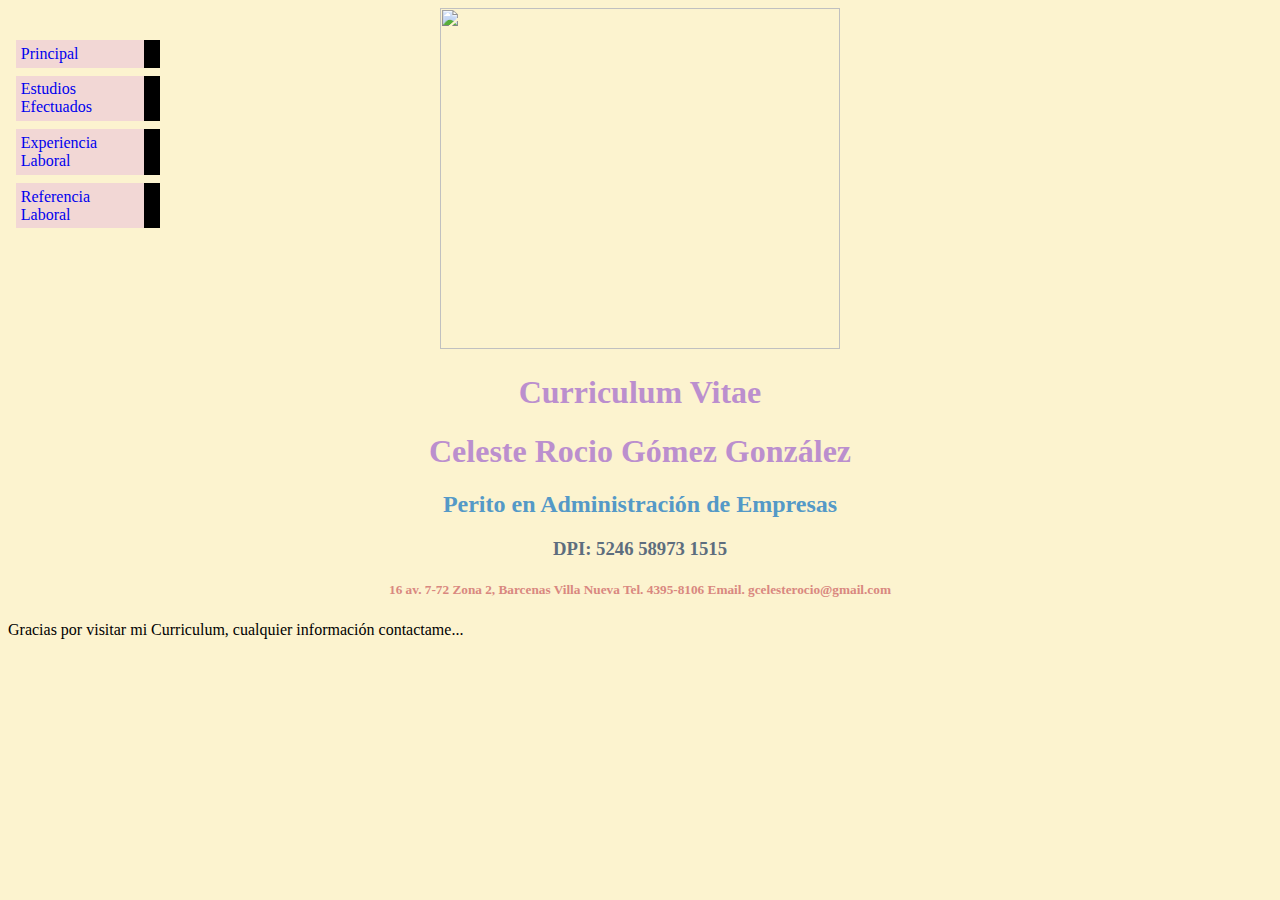
==== index.html @ 58f85926 "agrege los vinculos de la barra de navegación" ====
<!DOCTYPE html>
<html>
<head>
	<title>MI PRIMERA PAGINA EN REPOSITORIO</title>
	<link rel="stylesheet" href="proyecto/css/style.css" type="text/css" media=screen>
</head>
<body >
<center><img src="proyecto/tools/cvitae.jpg" width="400" height="341" align="rigth"></center> 

<h1 align="center"> Curriculum Vitae</h1>
<h1 align="center"> Celeste Rocio Gómez González</h1>
<h2 align="center"> Perito en Administración de Empresas</h2>
<h3 align="center"> DPI: 5246 58973 1515</h3>
<h5 align="center"> 16 av. 7-72 Zona 2, Barcenas Villa Nueva Tel. 4395-8106  Email. gcelesterocio@gmail.com</h5>

<ul class="navbar">
	<li><a href="index.html"> Principal</a></li>
	<li><a href="Estudios.html">Estudios Efectuados</a></li>
	<li><a href="Explab.html">Experiencia Laboral</a></li>
	<li><a href="Referencias.html">Referencia Laboral</a></li>
</ul>
<p>Gracias por visitar mi Curriculum, cualquier información contactame...</p>

</body>
</html>
---- proyecto/css/style.css ----
body {
	color:black;
	background-color: #FCF3CF;
	font-family: Century Gothic;
}

ul.navbar{
	list-style-type: none;
	padding: 0;
	margin: 0;
	position: absolute;
	top: 2em;
	left: 1em;
	width: 9em;
}

ul.navbar li{
	background: #F2D7D5;
	margin: 0.5em 0;
	padding: 0.3em;
	border-right: 1em solid black 
}
ul.navbar a{
	text-decoration: none
}
a: link{
	color: blue
}
a: visited {
	color: red
}

address{
	margin-top: 1em;
	padding-top: 1em;
	border-top: thin dotted 
}

h1{
	font-family: Simplicity; 
	color: #BB8FCE;
}
h2{
	font-family: HelloBragTags;
	color: #5499C7;
}
h3{
	color: #5D6D7E;
}
h5{
	color: #D98880;
}
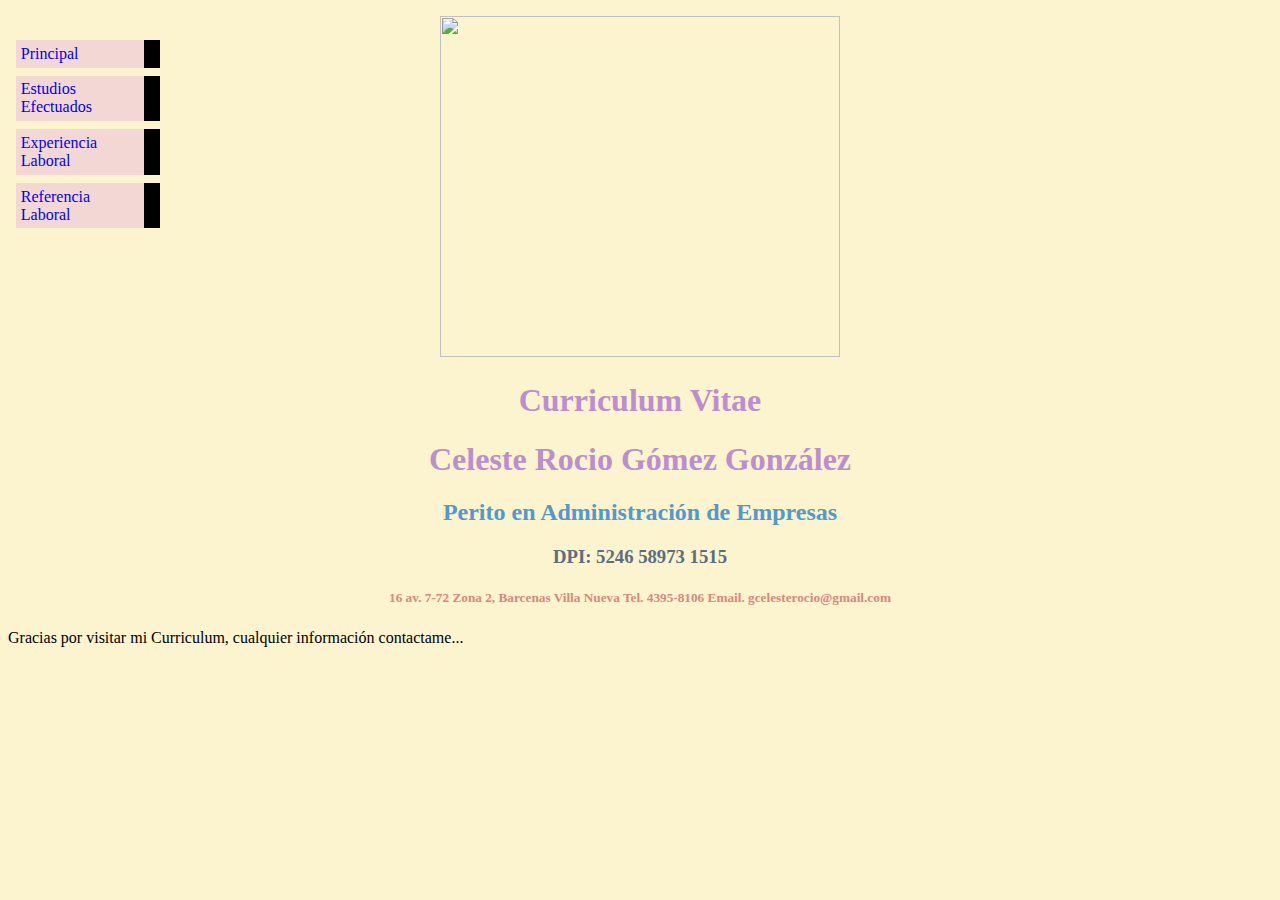
==== commit c79f55a6: "intento plantilla" ====
--- a/index.html
+++ b/index.html
@@ -5,13 +5,17 @@
 	<link rel="stylesheet" href="proyecto/css/style.css" type="text/css" media=screen>
 </head>
 <body >
-<center><img src="proyecto/tools/cvitae.jpg" width="400" height="341" align="rigth"></center> 
+		<figure id="pic">
+		<center><img src="proyecto/tools/cvitae.jpg" width="400" height="341" align="rigth"></center> 
+	
+	</figure>
 
 <h1 align="center"> Curriculum Vitae</h1>
 <h1 align="center"> Celeste Rocio Gómez González</h1>
 <h2 align="center"> Perito en Administración de Empresas</h2>
 <h3 align="center"> DPI: 5246 58973 1515</h3>
 <h5 align="center"> 16 av. 7-72 Zona 2, Barcenas Villa Nueva Tel. 4395-8106  Email. gcelesterocio@gmail.com</h5>
+
 
 <ul class="navbar">
 	<li><a href="index.html"> Principal</a></li>
--- a/proyecto/css/style.css
+++ b/proyecto/css/style.css
@@ -3,6 +3,7 @@
 	background-color: #FCF3CF;
 	font-family: Century Gothic;
 }
+
 
 ul.navbar{
 	list-style-type: none;
